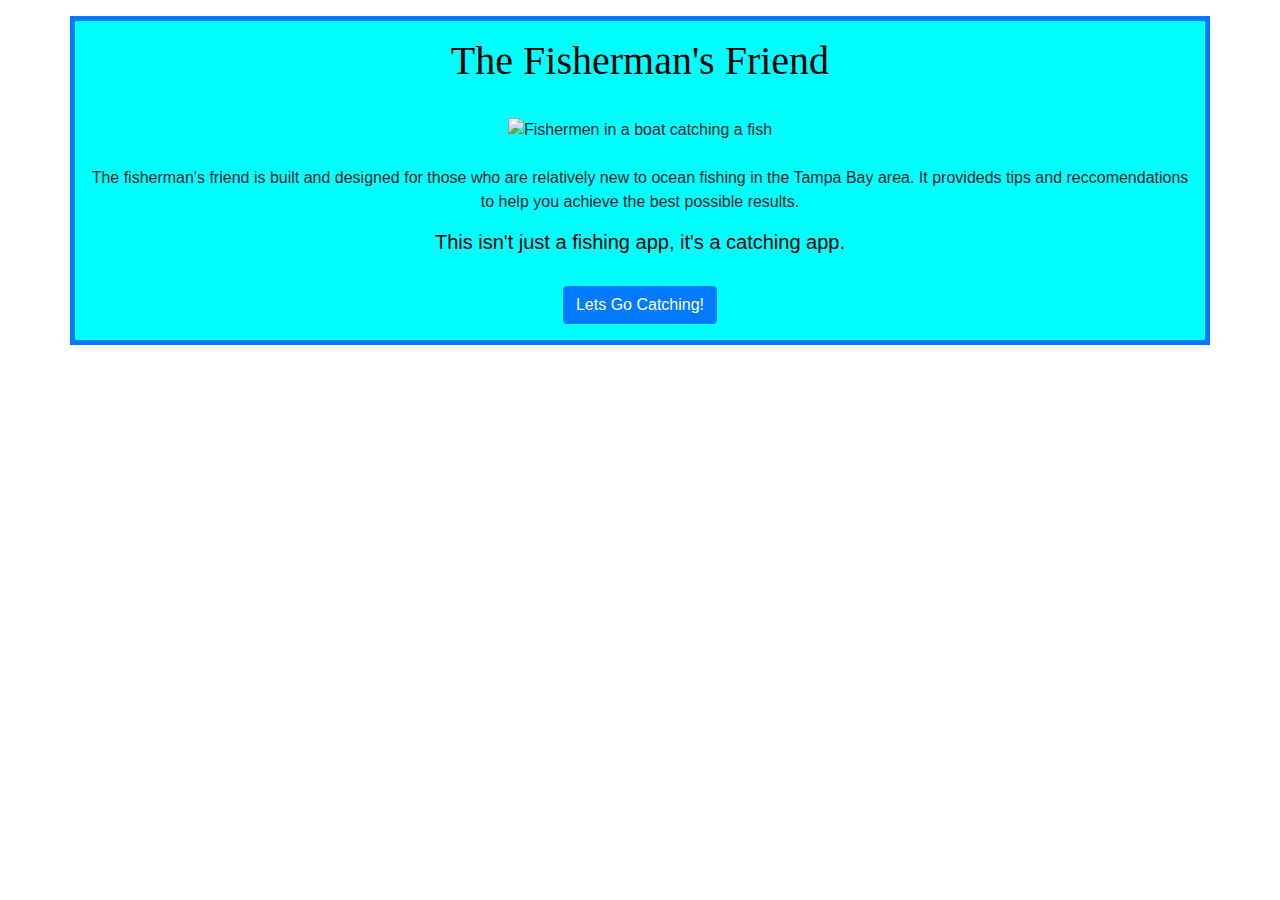
==== index.html @ 6753e02a "A new fishing application" ====
<!DOCTYPE html>
<html lang="en">
<head>
    <meta charset="UTF-8">
    <meta name="viewport" content="width=device-width, initial-scale=1.0">
    <meta http-equiv="X-UA-Compatible" content="ie=edge">
    <title>Fishing App</title>
    <link rel="stylesheet" href="https://stackpath.bootstrapcdn.com/bootstrap/4.3.1/css/bootstrap.min.css"
     integrity="sha384-ggOyR0iXCbMQv3Xipma34MD+dH/1fQ784/j6cY/iJTQUOhcWr7x9JvoRxT2MZw1T" crossorigin="anonymous">
    <link rel="stylesheet" href="style.css" type="text/css">
</head>
    <div class="container border border-primary p-3 mt-3 custom-border-width custom-background-color" id="rounded" >
    <div class="text-center">
        
        <h1>The Fisherman's Friend</h1>
        <br> 
            <body class="background">
                <img class="img-fluid" id="rounded"
    src="C:\Users\jbooe\Documents\GitHub\fishing-app\fishing.gif"
    alt="Fishermen in a boat catching a fish">
    <br><br>
    <P>
        The fisherman's friend is built and designed for those who are relatively new to ocean fishing in 
        the Tampa Bay area.  It provideds tips and reccomendations to help you achieve the best possible
        results.   
    </P>
            
                <h5> This isn't just a fishing app, it's a catching app.</h5>
                <br>
    <a href="page-1.html" class="btn btn-primary">Lets Go Catching!</a>



    <script src="main.js"></script>
    </body>
    
    </div>
    </div>
    <script src="https://code.jquery.com/jquery-3.3.1.slim.min.js" 
    integrity="sha384-q8i/X+965DzO0rT7abK41JStQIAqVgRVzpbzo5smXKp4YfRvH+8abtTE1Pi6jizo" 
    crossorigin="anonymous"></script>
    <script src="https://cdnjs.cloudflare.com/ajax/libs/popper.js/1.14.7/umd/popper.min.js"
    integrity="sha384-UO2eT0CpHqdSJQ6hJty5KVphtPhzWj9WO1clHTMGa3JDZwrnQq4sF86dIHNDz0W1" 
    crossorigin="anonymous"></script>
    <script src="https://stackpath.bootstrapcdn.com/bootstrap/4.3.1/js/bootstrap.min.js"
    integrity="sha384-JjSmVgyd0p3pXB1rRibZUAYoIIy6OrQ6VrjIEaFf/nJGzIxFDsf4x0xIM+B07jRM" 
    crossorigin="anonymous"></script>   
</body>
</html>
---- style.css ----
h1  {
    color: black;
    font-family: cursive;
}

h5 {
    color: black;
}

}

#rounded {
    border-radius: 1rem;
}

.custom-border-width {
    border-width: 5px !important;
    }

.custom-background-color {
    background-color: aqua;
}

.intro {
    font-size: larger;
    font-style: normal;
    font-family: Georgia, 'Times New Roman', Times, serif;
}
.custom-font-type {
    font-style: initial;
}

#custom-border {
    border-width: 3px;
}

.answers {
    font-style: italic;
}

.bold {
    font-weight: 500;
    font-family: 'Times New Roman', Times, serif;
    font-size: larger;
}

#eat {
    font-family: fantasy;
}
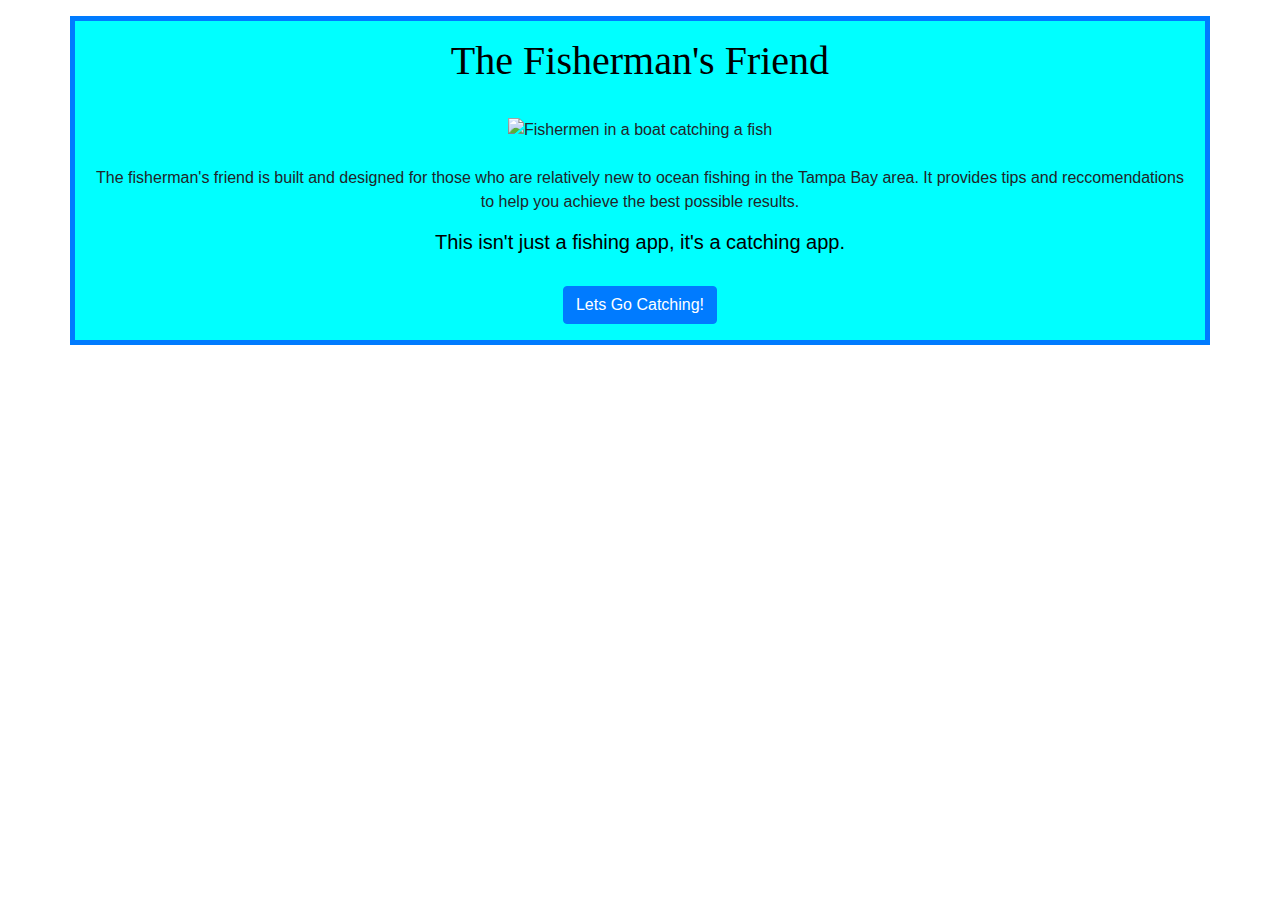
==== commit 807cccef: "fishing.png changed" ====
--- a/index.html
+++ b/index.html
@@ -16,26 +16,23 @@
         <br> 
             <body class="background">
                 <img class="img-fluid" id="rounded"
-    src="C:\Users\jbooe\Documents\GitHub\fishing-app\fishing.gif"
+    src="C:\Users\jbooe\Documents\GitHub\fishing-app\fishing.png"
     alt="Fishermen in a boat catching a fish">
     <br><br>
     <P>
         The fisherman's friend is built and designed for those who are relatively new to ocean fishing in 
-        the Tampa Bay area.  It provideds tips and reccomendations to help you achieve the best possible
+        the Tampa Bay area.  It provides tips and reccomendations to help you achieve the best possible
         results.   
     </P>
             
                 <h5> This isn't just a fishing app, it's a catching app.</h5>
                 <br>
-    <a href="page-1.html" class="btn btn-primary">Lets Go Catching!</a>
+    <a href="page-2.html" class="btn btn-primary">Lets Go Catching!</a>
 
-
-
-    <script src="main.js"></script>
-    </body>
-    
     </div>
     </div>
+
+    <script src="index.js"></script>
     <script src="https://code.jquery.com/jquery-3.3.1.slim.min.js" 
     integrity="sha384-q8i/X+965DzO0rT7abK41JStQIAqVgRVzpbzo5smXKp4YfRvH+8abtTE1Pi6jizo" 
     crossorigin="anonymous"></script>
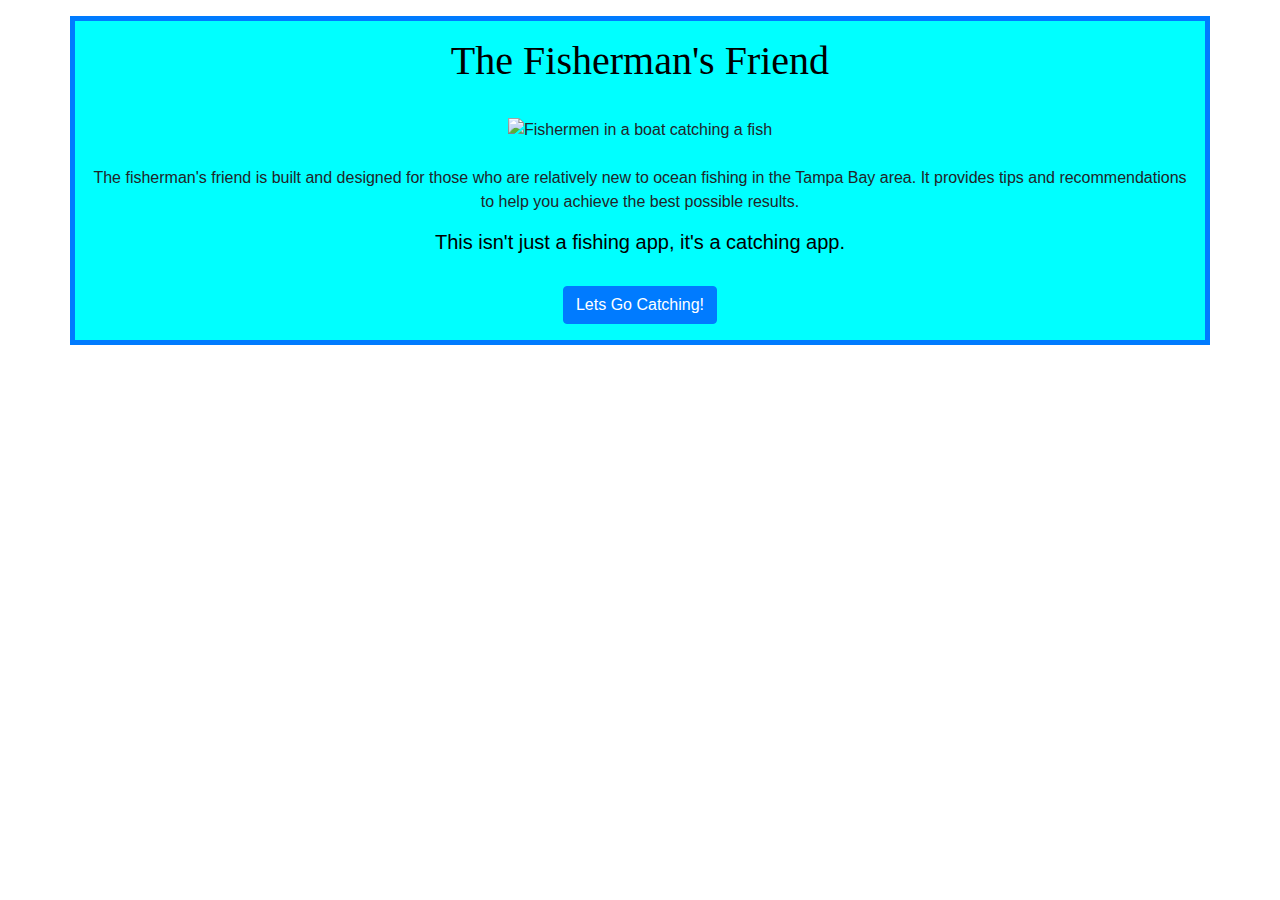
==== commit 5ea354fa: "spelling fixed" ====
--- a/index.html
+++ b/index.html
@@ -21,7 +21,7 @@
     <br><br>
     <P>
         The fisherman's friend is built and designed for those who are relatively new to ocean fishing in 
-        the Tampa Bay area.  It provides tips and reccomendations to help you achieve the best possible
+        the Tampa Bay area.  It provides tips and recommendations to help you achieve the best possible
         results.   
     </P>
             
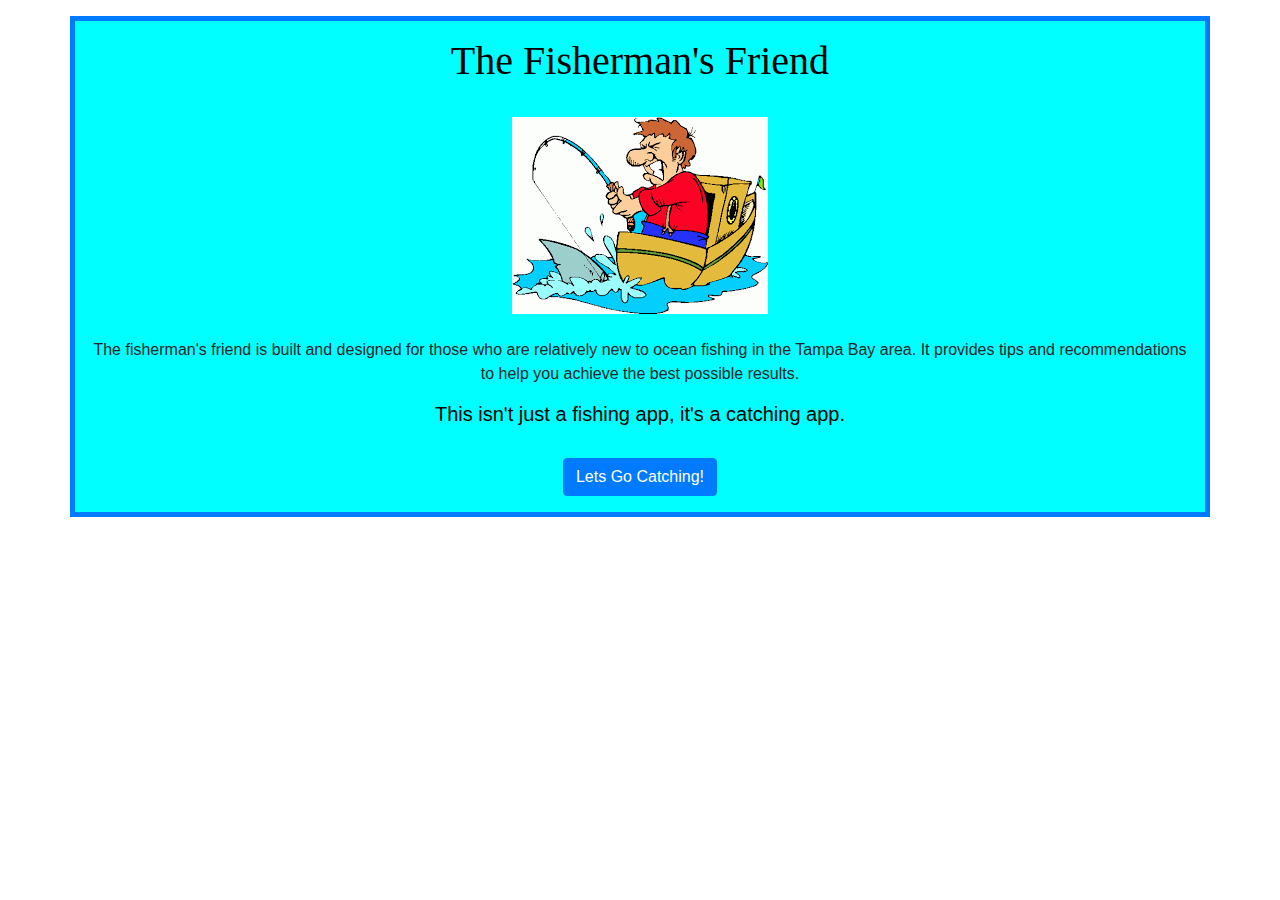
==== commit a9e2ba61: "null" ====
--- a/index.html
+++ b/index.html
@@ -16,7 +16,7 @@
         <br> 
             <body class="background">
                 <img class="img-fluid" id="rounded"
-    src="C:\Users\jbooe\Documents\GitHub\fishing-app\fishing.png"
+    src="fishing-image.png"
     alt="Fishermen in a boat catching a fish">
     <br><br>
     <P>
